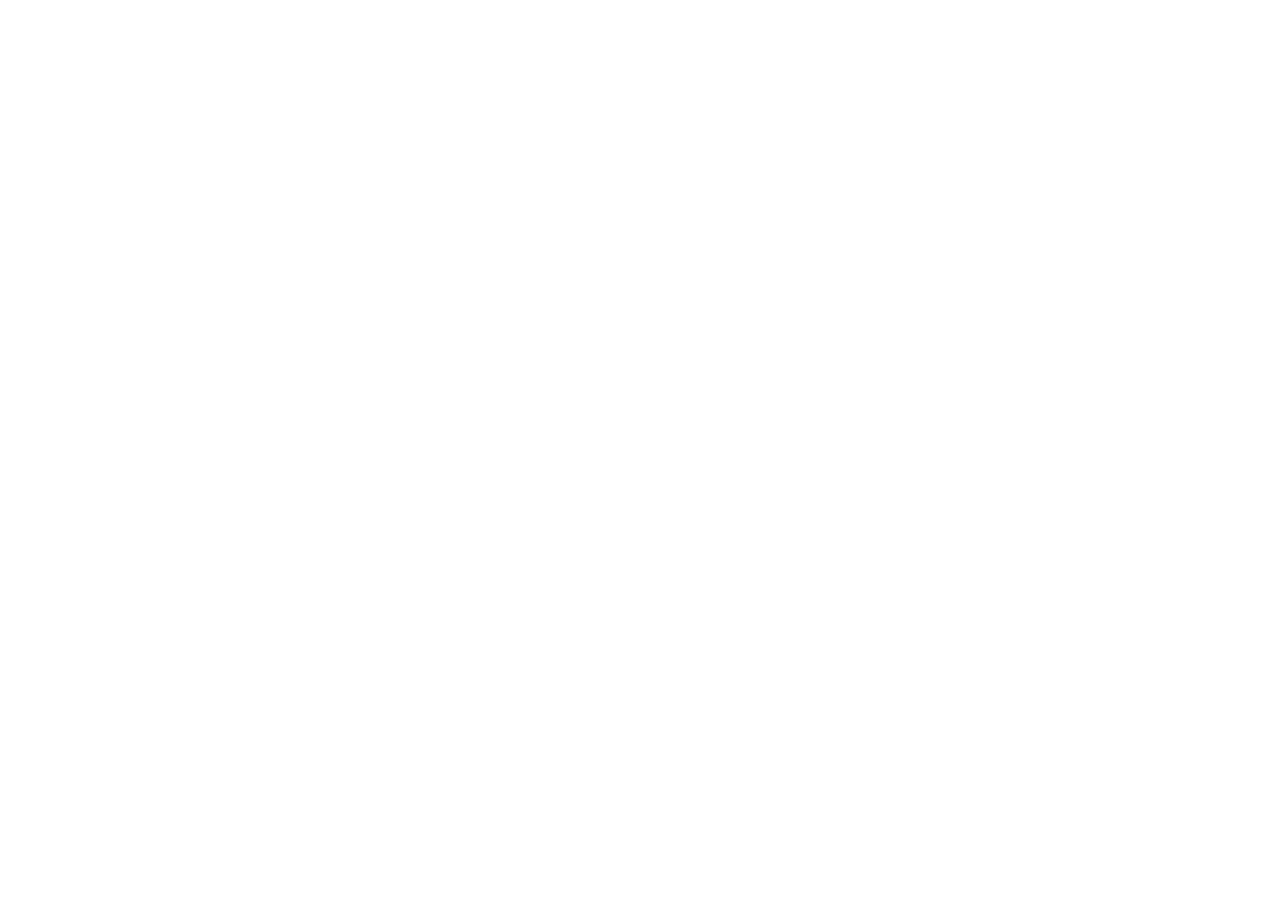
==== index.html @ cb5a6f96 "setup, initial commit" ====
<!DOCTYPE html>
<html lang="en">
  <head>
    <meta charset="UTF-8" />
    <meta http-equiv="X-UA-Compatible" content="IE=edge" />
    <meta name="viewport" content="width=device-width, initial-scale=1.0" />
    <title>Color Flipper - RGB</title>
    <!-- normalize -->
    <link rel="stylesheet" href="./normalize.css" />
    <!-- font-awesome -->
    <link
      rel="stylesheet"
      href="https://cdnjs.cloudflare.com/ajax/libs/font-awesome/6.1.2/css/all.min.css"
      integrity="sha512-1sCRPdkRXhBV2PBLUdRb4tMg1w2YPf37qatUFeS7zlBy7jJI8Lf4VHwWfZZfpXtYSLy85pkm9GaYVYMfw5BC1A=="
      crossorigin="anonymous"
      referrerpolicy="no-referrer"
    />
    <!-- main css -->
    <link rel="stylesheet" href="./main.css" />
  </head>
  <body>
    <!-- Javascript -->
    <script src="./app.js"></script>
  </body>
</html>
---- main.css ----
*,
::after,
::before {
  margin: 0;
  padding: 0;
  box-sizing: border-box;
}

/* fonts */

@import url("https://fonts.googleapis.com/css?family=Nunito:400|Roboto:400");

html {
  font-size: 100%;
} /*16px*/

:root {
  /* fonts */
  --headingFont: "Roboto", sans-serif;
  --bodyFont: "Nunito", sans-serif;
  --smallText: 0.7em;
  /* colors */
  --backgroundColor: #fffffe;
  --headingColor: #272343;
  --paraColor: #2d334a;
  --primaryColor: #ffd803;
  --secondaryColor: #e3f6f5;
  --tertiaryColor: #bae8e8;
  --black: #222;
  --white: #fff;
  --radius: 0.25rem;
  --spacing: 2px;
  --transition: 300ms linear all;
  --maxWidth: 1170px;
  --fixedWidth: 600px;
  --shadow-1: 0 10px 15px -3px rgb(0, 0, 0, 0.1),
    0 4px 6px -4px rgb(0, 0, 0, 0.1);
  --shadow-2: 0 20px 25px -5px rgb(0, 0, 0, 0.1),
    0 8px 10px -6px rgb(0, 0, 0, 0.1);
}

body {
  background: white;
  font-family: var(--bodyFont);
  font-weight: 400;
  line-height: 1.75;
  color: #000000;
}

p {
  margin-bottom: 1.5rem;
  max-width: 40em;
}

h1,
h2,
h3,
h4,
h5 {
  margin: 0;
  margin-bottom: 1.38rem;
  font-family: var(--headingFont);
  font-weight: 400;
  line-height: 1.3;
  text-transform: capitalize;
}

h1 {
  margin-top: 0;
  font-size: 3.052rem;
}

h2 {
  font-size: 2.441rem;
}

h3 {
  font-size: 1.953rem;
}

h4 {
  font-size: 1.563rem;
}

h5 {
  font-size: 1.25rem;
}

small,
.text-small {
  font-size: var(--smallText);
}

a {
  text-decoration: none;
}
ul {
  padding: 0;
  list-style-type: none;
}
img {
  width: 100%;
  display: block;
  object-fit: cover;
}

.container {
  width: 60vw;
  max-width: var(--maxWidth);
  border-radius: var(--radius);
  box-shadow: var(--shadow-1);
}

.btn {
  background: var(--primaryColor);
  padding: 0.375rem 0.75rem;
  letter-spacing: var(--spacing);
  color: var(--headingColor);
  position: absolute;
  top: 6rem;
  left: 6rem;
  border-radius: var(--radius);
  text-transform: uppercase;
  border: 2px solid var(--headingColor);
  transition: var(--transition);
  cursor: pointer;
  display: inline-block;
  box-shadow: var(--shadow-1);
}
.btn:hover {
  background: var(--white);
  color: var(--primaryColor);
  border-color: var(--primaryColor);
  box-shadow: var(--shadow-2);
}
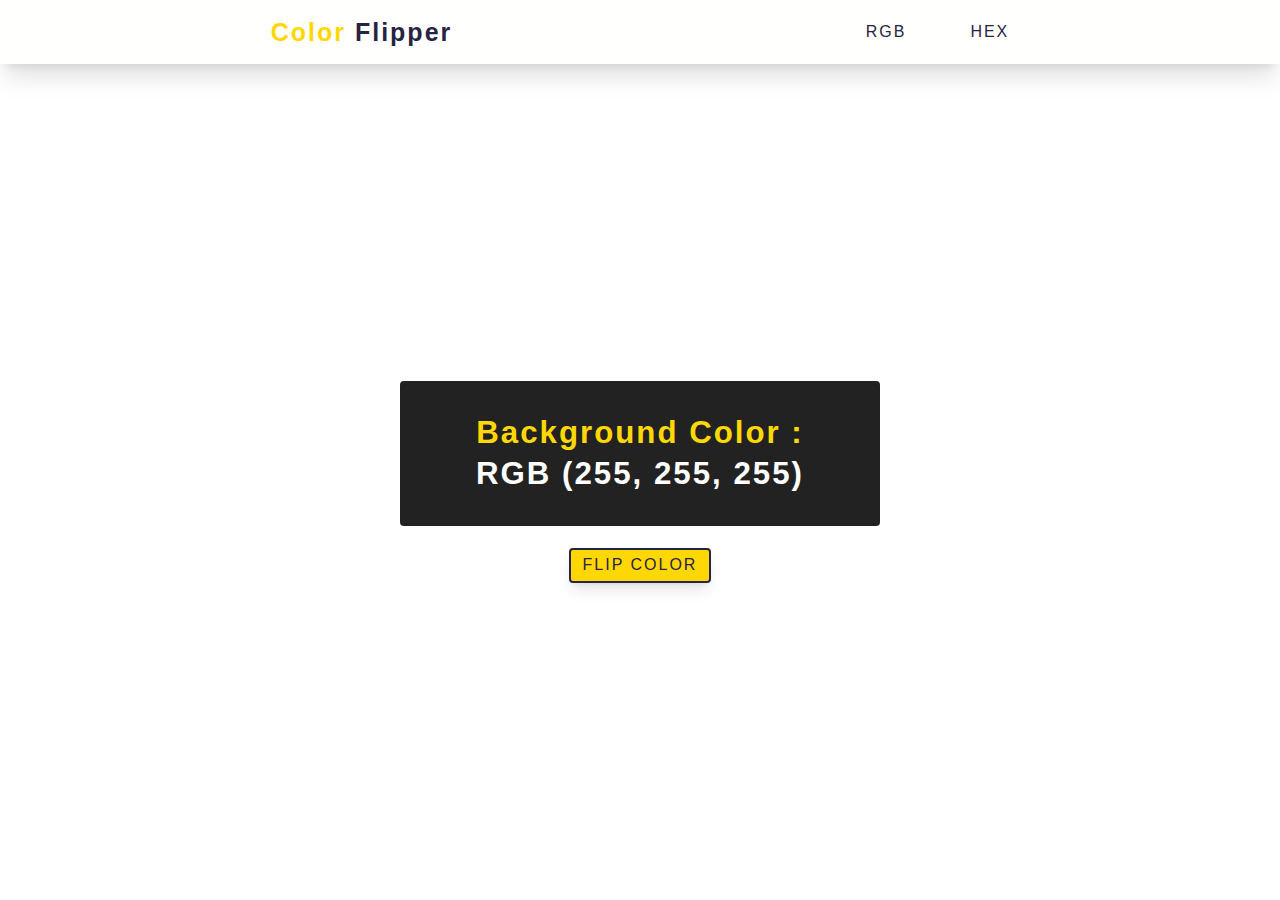
==== commit adcaa54a: "html and css" ====
--- a/index.html
+++ b/index.html
@@ -19,6 +19,27 @@
     <link rel="stylesheet" href="./main.css" />
   </head>
   <body>
+    <nav>
+      <div class="nav-center">
+        <h4><span>color</span> flipper</h4>
+        <ul class="links">
+          <li>
+            <a href="index.html">RGB</a>
+          </li>
+          <li>
+            <a href="hex.html">Hex</a>
+          </li>
+        </ul>
+      </div>
+    </nav>
+    <main>
+      <div class="banner">
+        <h3 class="title">
+          background color : <span class="value"> rgb (255, 255, 255)</span>
+        </h3>
+        <button class="btn">flip color</button>
+      </div>
+    </main>
     <!-- Javascript -->
     <script src="./app.js"></script>
   </body>
--- a/main.css
+++ b/main.css
@@ -116,9 +116,7 @@
   padding: 0.375rem 0.75rem;
   letter-spacing: var(--spacing);
   color: var(--headingColor);
-  position: absolute;
-  top: 6rem;
-  left: 6rem;
+
   border-radius: var(--radius);
   text-transform: uppercase;
   border: 2px solid var(--headingColor);
@@ -133,3 +131,71 @@
   border-color: var(--primaryColor);
   box-shadow: var(--shadow-2);
 }
+
+/*
+==========
+Navbar
+==========
+ */
+
+nav {
+  height: 4rem;
+  background: var(--backgroundColor);
+  display: grid;
+  align-items: center;
+  box-shadow: var(--shadow-2);
+}
+.nav-center {
+  width: 90vw;
+  margin: 0 auto;
+  display: flex;
+  justify-content: space-around;
+  align-items: center;
+}
+.nav-center h4 {
+  margin-bottom: 0;
+  font-weight: 700;
+  letter-spacing: var(--spacing);
+  color: var(--headingColor);
+}
+.nav-center span {
+  color: var(--primaryColor);
+}
+.links {
+  display: flex;
+  gap: 4rem;
+}
+.links a {
+  color: var(--headingColor);
+  font-size: 1rem;
+  text-transform: uppercase;
+  letter-spacing: var(--spacing);
+  transition: var(--transition);
+}
+.links a:hover {
+  color: var(--primaryColor);
+}
+main {
+  height: calc(100vh - 4rem);
+  display: grid;
+  place-items: center;
+}
+.banner {
+  width: 90vw;
+  min-width: 470px;
+  max-width: 30rem;
+  text-align: center;
+  background: transparent;
+}
+.title {
+  background: #222;
+  color: var(--primaryColor);
+  padding: 2rem 4rem;
+  border-radius: var(--radius);
+  font-weight: 700;
+  letter-spacing: var(--spacing);
+}
+.value {
+  color: var(--white);
+  text-transform: uppercase;
+}
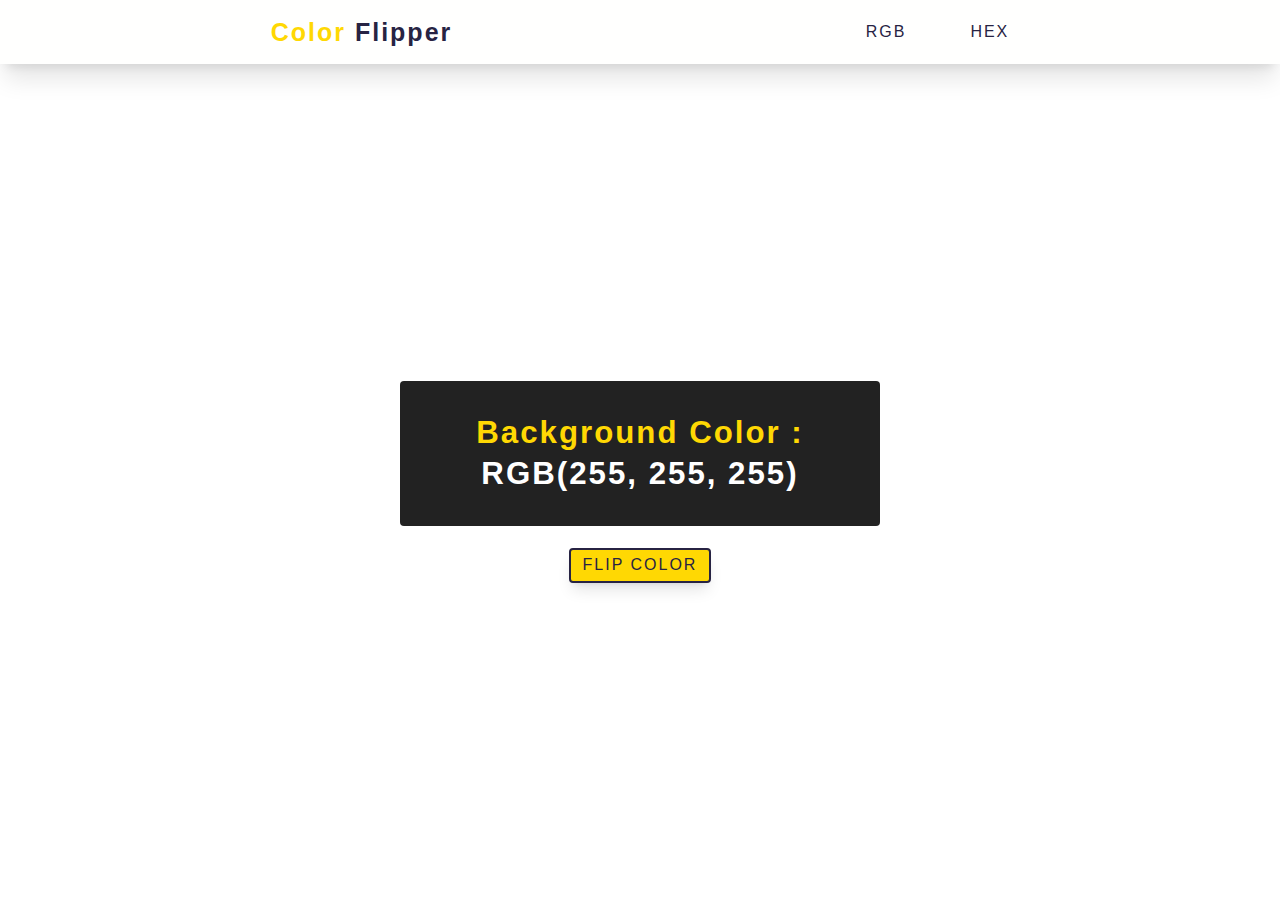
==== commit 1fd65a17: "rgb flipper" ====
--- a/index.html
+++ b/index.html
@@ -21,13 +21,13 @@
   <body>
     <nav>
       <div class="nav-center">
-        <h4><span>color</span> flipper</h4>
+        <h4><span class="title-color">color</span> flipper</h4>
         <ul class="links">
           <li>
-            <a href="index.html">RGB</a>
+            <a class="link-color" href="index.html">RGB</a>
           </li>
           <li>
-            <a href="hex.html">Hex</a>
+            <a class="link-color" href="hex.html">Hex</a>
           </li>
         </ul>
       </div>
@@ -35,7 +35,7 @@
     <main>
       <div class="banner">
         <h3 class="title">
-          background color : <span class="value"> rgb (255, 255, 255)</span>
+          background color : <span class="value">rgb(255, 255, 255)</span>
         </h3>
         <button class="btn">flip color</button>
       </div>
